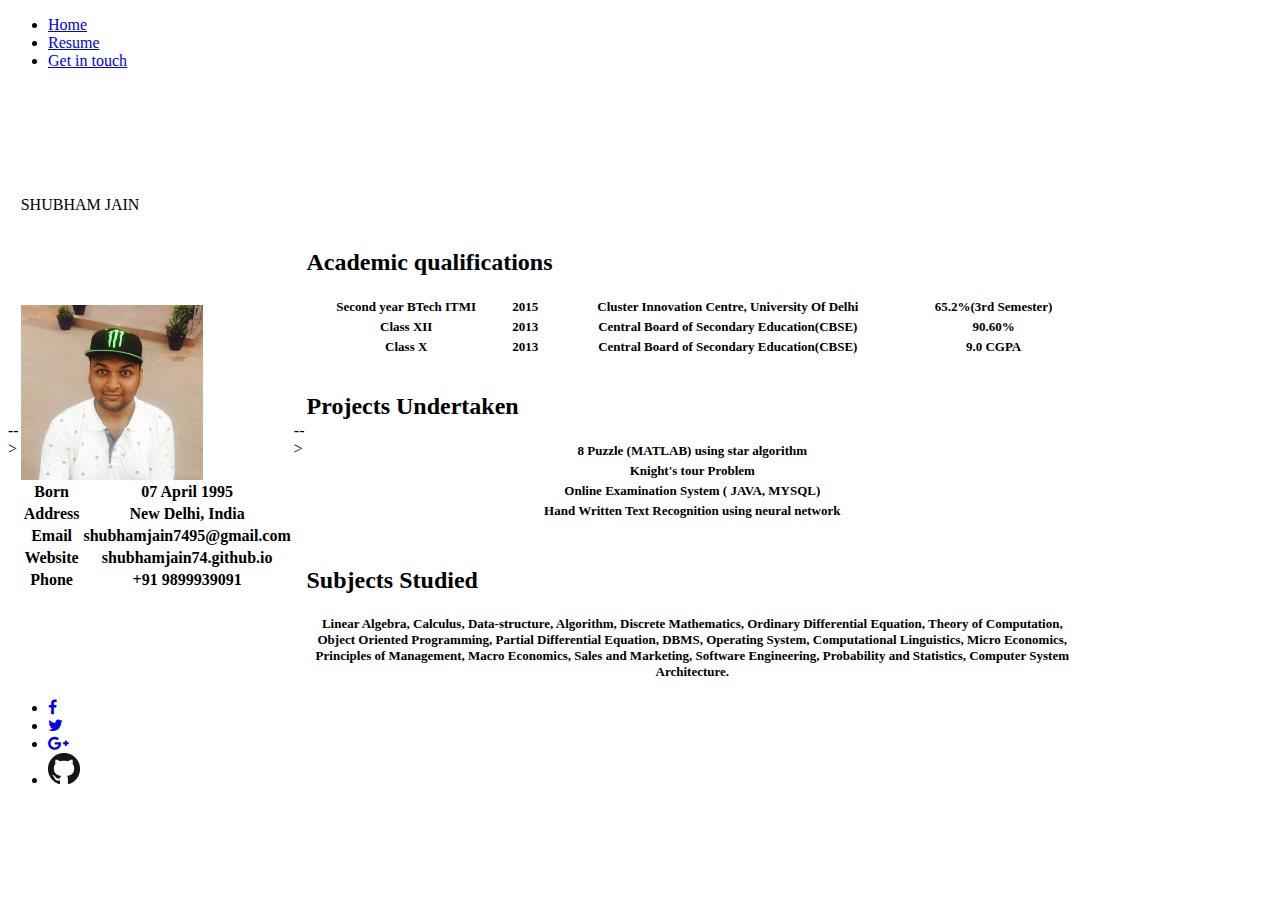
==== resume.html @ 490f6fda "cv" ====
<!DOCTYPE html >
<html >
<head>
<title>Little about me </title>
<meta http-equiv="Content-Type" content="text/html; charset=iso-8859-1" />
<link href="style.css" rel="stylesheet" type="text/css" />
</head>
<body>

  <ul>
  <li><a href="index.html">Home</a></li>
  <li><a class="active"href="resume.htmls">Resume</a></li>
  <li><a href="contact.html">Get in touch</a></li>
  
</ul>

<div id="body">
  <table style="width=801px; height=1000px;" border="0" align="center" cellpadding="0" cellspacing="0" id="Table_01">
    <tr>
      <td colspan="7"><div class="style1" id="top"></div></td>
      <td>
        <img src="images/spacer.gif" width="1" height="106" alt="" /></td>
    </tr>
    


    <tr>
      <td rowspan="6">
 -->      <td><div id="content"><div class="logo">SHUBHAM JAIN</div>
      </div></td>
      <td rowspan="6">
 -->      
    </tr>
    <tr>
      <td rowspan="3"><div class="menu">
      <div class="content"><img src="me.JPG" alt="image" class="image" align="middle" width="182" height="175" >
      
    </div>
    <div class="logo"> <table style="width:30%" style ="padding-top:100px"class="content" align="middle" >
  <tbody>
  <tr>
    <th>Born</th>
    <th>07 April 1995</th>
  </tr>
  <tr>
    <th>Address</th>
    <th>New Delhi, India</th>
  </tr>
  <tr>
    <th>Email</th>
    <th>shubhamjain7495@gmail.com</th>
  </tr>
  <tr>
    <th>Website</th>
    <th>shubhamjain74.github.io</th>
  </tr>
  <tr>
    <th>Phone</th>
    <th>+91 9899939091</th>
  </tr>

</tbody></table></div>

      
      </div></td>
      
    </tr>



<tr>
      
      <td colspan="3"><div id="content_2">
      <div class="content_2">

           <h2 style="padding-top:15px" style="padding-left:25px" align"middle">Academic qualifications</h2> 
           <div class="content"> <table style="width:80%" style ="padding-top:10px"class="content" align="middle" >
                <tbody style="font-size:13px">
                   <tr>
                    <th>Second year BTech ITMI</th>
                     <th>2015</th>
                    <th>Cluster Innovation Centre, University Of Delhi</th>
                    <th>65.2%(3rd Semester)</th>
                  </tr>
                  <tr>
                    <th>Class XII</th>
                    <th>2013</th>
                    <th>Central Board of Secondary Education(CBSE)</th>
                    <th>90.60%</th>
                  </tr>
                  <tr>
                    <th>Class X</th>
                    <th>2013</th>
                    <th>Central Board of Secondary Education(CBSE)</th>
                    <th>9.0 CGPA</th>
                  </tr>
            </div>
</tbody></table>

<h2 style="padding-top:15px" style="padding-left:25px" align"middle">Projects Undertaken</h2> <div class="content"> <table style="width:80%" style ="padding-top:10px"class="content" align="middle" >
  <tbody style="font-size:13px">
  
  <tr><th>8 Puzzle (MATLAB) using star algorithm</th></tr>
  <tr><th>Knight's tour Problem</th> </tr>
  <tr><th>Online Examination System ( JAVA, MYSQL)</th></tr>
  <tr><th>Hand Written Text Recognition using neural network</th></tr> 
 </div>
</tbody></table>

 </tr>


<td colspan="3"><div id="content_3">
      <div class="content_3">


<h2 style="padding-top:25px" style="padding-left:25px" align"middle">Subjects Studied</h2> <div class="content"> <table style="width:80%" style ="padding-top:10px"class="content" align="middle" >
  <tbody style="font-size:13px">
  
  <tr><th>

Linear Algebra, Calculus, Data-structure, Algorithm, Discrete Mathematics, Ordinary Differential Equation, Theory of Computation,

Object Oriented Programming, Partial Differential Equation, DBMS, Operating System, Computational Linguistics, Micro Economics,

Principles of Management, Macro Economics, Sales and Marketing, Software Engineering, Probability and Statistics, Computer

System Architecture.</th></tr>
  
 </div>
</tbody></table>
    </tr>  
    




      <td colspan="3"><div id="content_4">
      <div class="content_4">

           <div class="content"> <table style="width:80%" style ="padding-top:10px"class="content" align="middle" >
                
            </div>
</tbody></table>





</div>
            
            </div></td>
      </div></td>
      
  </table>
</div>
<div class="footer">
        <div class="col-md-12" align="centre">
            <link href="//maxcdn.bootstrapcdn.com/font-awesome/4.2.0/css/font-awesome.min.css" rel="stylesheet">

                    <ul class="social-network social-circle">
                        <li><a href="https://www.facebook.com/jainy74" class="icoFacebook" title="Facebook"><i class="fa fa-facebook"></i></a></li>
                        <li><a href="https://twitter.com/jainy74" class="icoTwitter" title="Twitter"><i class="fa fa-twitter"></i></a></li>
                        <li><a href="https://plus.google.com/u/0/+ShubhamJain7/posts" class="icoGoogle" title="Google +"><i class="fa fa-google-plus"></i></a></li>
                        
                        <li><a href="https://github.com/shubhamjain74/"><img src="images/githubfavicon.ico"></a></li>
                    </ul>               
                </div>

</body>
</html>
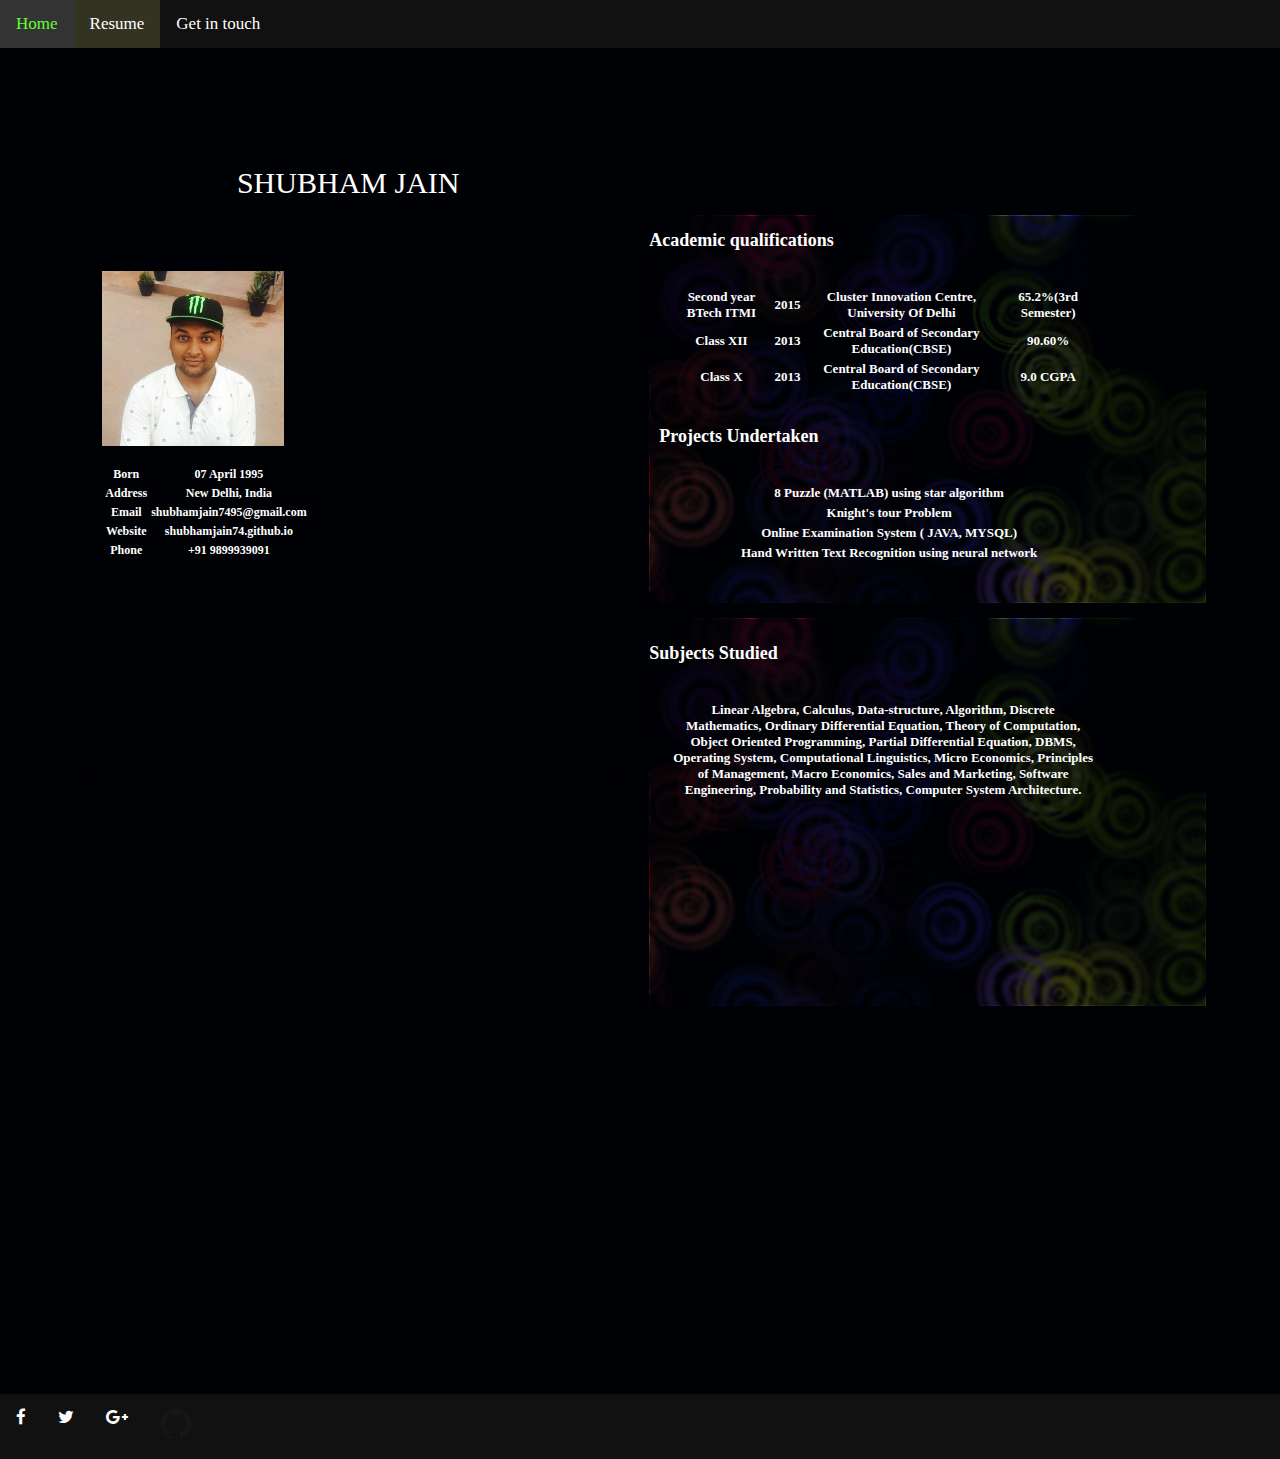
==== commit c5d55056: "s" ====
--- a/resume.html
+++ b/resume.html
@@ -33,7 +33,7 @@
     </tr>
     <tr>
       <td rowspan="3"><div class="menu">
-      <div class="content"><img src="me.JPG" alt="image" class="image" align="middle" width="182" height="175" >
+      <div class="content"><img src="images/me.JPG" alt="image" class="image" align="middle" width="182" height="175" >
       
     </div>
     <div class="logo"> <table style="width:30%" style ="padding-top:100px"class="content" align="middle" >
@@ -168,4 +168,4 @@
                 </div>
 
 </body>
-</html>+</html>
--- a/style.css
+++ b/style.css
@@ -0,0 +1,183 @@
+#body {
+}
+
+body{
+background-color: #000104;
+margin: 0;
+padding;0;
+}
+a{
+color: #CCCCCC;
+text-decoration: none;
+}
+a:hover{
+color: #66FF33;
+text-decoration: none;
+}
+ul {
+    list-style-type: none;
+    margin: 0;
+    padding: 0;
+    overflow: hidden;
+    background-color: #111;
+}
+
+li {
+    float: left;
+}
+
+li a {
+    font-family: "century Gothic";
+	font-size: 17px;
+	font-weight:normal;
+	color: #FFFFFF;
+    display: block;
+    color: white;
+    text-align: center;
+    padding: 14px 16px;
+    text-decoration: none;
+}
+
+li a:hover {
+    background-color: #333;
+}
+.active {
+    background-color: #332;
+}
+
+#menu {
+	height: 684px;
+	width: 184px;
+}
+.menu {
+	height: 684px;
+	width: 184px;
+}
+
+.menu ul {
+	margin: 0;
+	list-style: none;
+	padding-left: 0px;
+	padding-top: 0px;
+}
+
+.menu li {
+	display: inline;
+}
+.menu a {
+	height: 59px;
+	width: 204px;
+	font-family: "century Gothic";
+	font-size: 17px;
+	font-weight:normal;
+	color: #FFFFFF;
+	text-decoration: none;
+	float: left;
+	text-align: center;
+	background-repeat: no-repeat;
+	padding-right: 0px;
+	line-height: 2;
+}
+#logo {
+	height: 85px;
+	width: 184px;
+}
+.logo{
+	font-family: "century Gothic";
+	font-size: 30px;
+	text-align: center;
+	padding-top: 8px;
+	color: #ffffff;
+}
+#content_1 {
+	background-image: url(images/index_03.jpg);
+	height: 338px;
+	width: 557px;
+	font-family: "century Gothic";
+	color: #FFFFFF;
+	font-size: 12px;
+}
+#content_2 {
+	background-image: url(images/index_03.jpg);
+	height: 388px;
+	width: 557px;
+	font-family: "century Gothic";
+	color: #FFFFFF;
+	font-size: 12px;
+}
+
+#content_3 {
+	background-image: url(images/index_03.jpg);
+	height: 388px;
+	width: 557px;
+	font-family: "century Gothic";
+	color: #FFFFFF;
+	font-size: 12px;
+}
+#content_4 {
+	
+	height: 388px;
+	width: 557px;
+	font-family: "century Gothic";
+	color: #FFFFFF;
+	font-size: 12px;}
+.content{
+	font-family: "century Gothic";
+	color: #FFFFFF;
+	font-size: 12px;
+	padding-left: 10px;
+	padding-top: 10px;
+}
+.title{
+	font-family: "century Gothic";
+	color: #FFFFFF;
+	font-size: 22px;
+	padding-top: 10px;
+	padding-left: 10px;
+}
+
+}
+#footer {
+	height: 20px;
+	width: 437px;
+	margin: 0;
+    padding: 0;
+    overflow: hidden;
+    background-color: #111;
+}
+
+.logo a{
+	text-decoration: none;
+	color: ffffff;
+}
+#top {
+	
+	height: 106px;
+	width: 800px;
+}
+
+.menu a:hover {
+	width: 704px;
+	height: 59;
+	color: #FFFFFF;
+	background: url(images/button_hover.png);
+	background-repeat: no-repeat;
+	padding-right: 0px;
+}
+.footer {
+	font-size: 10px;
+	color: #FFFFFF;
+	font-family: "century Gothic";
+}
+.style1 {
+	font-size: 8px;
+	color: #000107;
+}
+.style1 a{
+	text-decoration: none;
+	color: #000107;
+}
+.style1 a:hover{
+	text-decoration: none;
+	color: #000107;
+}